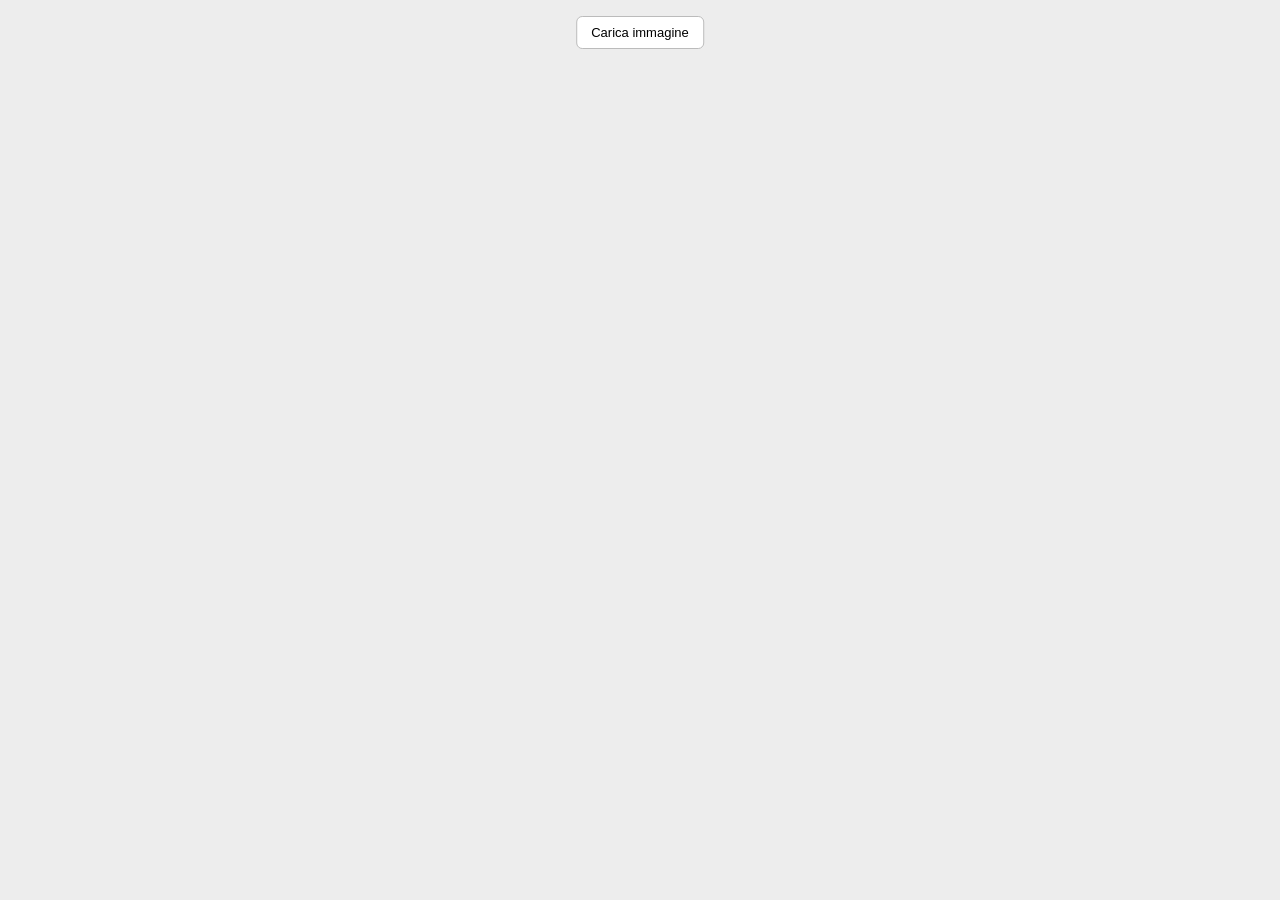
==== es1/index.html @ 6b8b4bc6 "sviluppo esercitazione 0 e 1" ====
<!DOCTYPE html>
<html lang="it">
<head>
  <meta charset="utf-8">
  <meta name="viewport" content="width=device-width, initial-scale=1">
  <title>E1. Ricombinare una fotografia</title>
  <link rel="stylesheet" href="style.css">
  <script src="https://cdn.jsdelivr.net/npm/p5@2.3.3/lib/p5.min.js"></script>
  <script src="sketch.js"></script>
</head>
<body>
  <div class="toolbar">
    <button id="loadImageBtn">Carica immagine</button>
    <input type="file" id="fileInput" accept="image/*" hidden>
  </div>
</body>
</html>
---- es1/style.css ----
html,
body {
  margin: 0;
  min-height: 100%;
  background: #ededed;
  font-family: Arial, sans-serif;
}

body {
  min-height: 100vh;
  display: grid;
  place-items: center;
}

.toolbar {
  position: fixed;
  top: 16px;
  left: 50%;
  transform: translateX(-50%);
  display: flex;
  gap: 8px;
  z-index: 10;
}

button {
  border: 1px solid #bbb;
  background: #fff;
  padding: 8px 14px;
  border-radius: 6px;
  cursor: pointer;
  font-size: 13px;
}

canvas {
  display: block;
  width: 800px;
  height: 600px;
  background: #efefef;
  cursor: grab;
  user-select: none;
  touch-action: none;
}

canvas.dragging {
  cursor: grabbing;
}
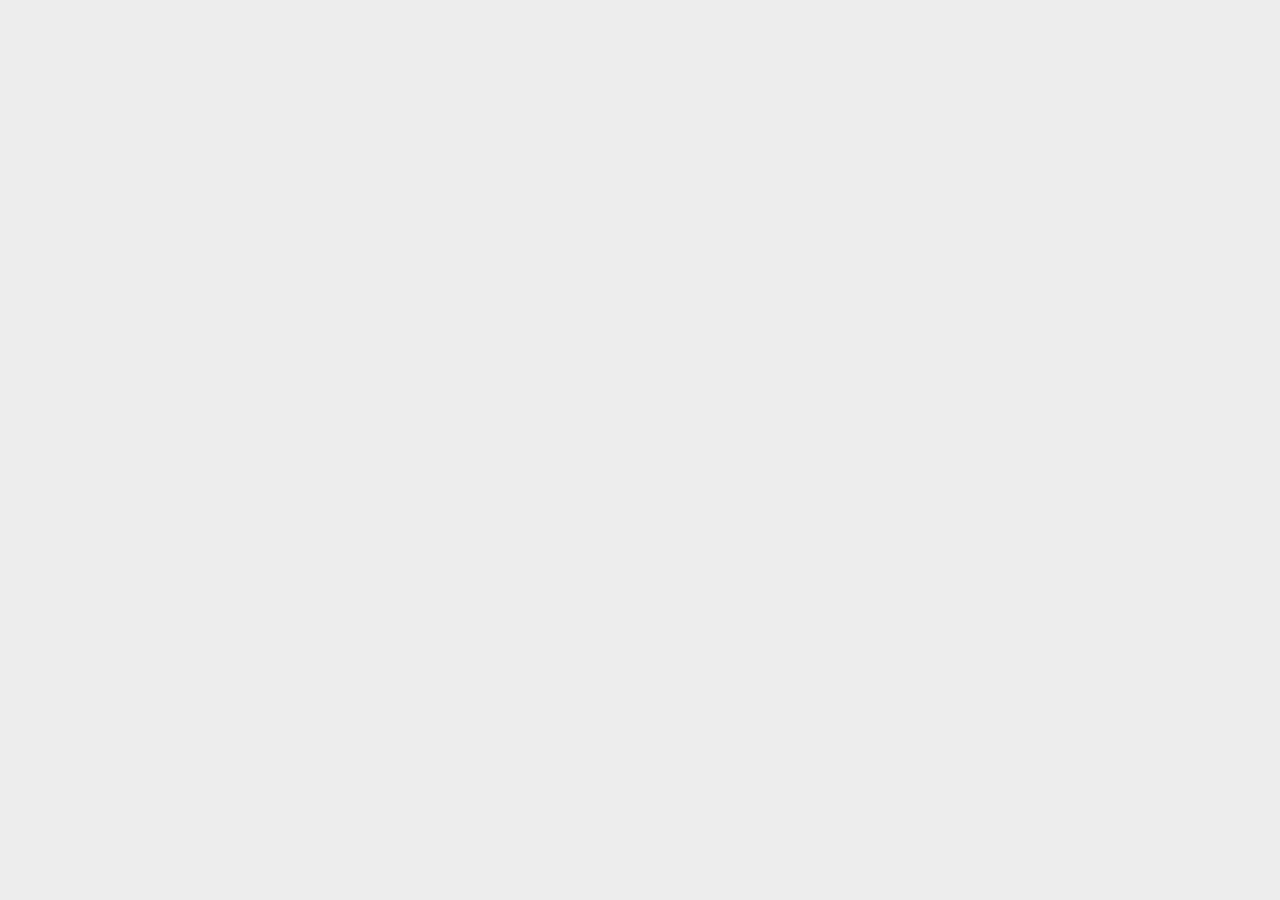
==== commit b2ab3157: "Completa es1: tasselli a colori e in bianco e nero, anteprima e fonte della foto" ====
--- a/es1/index.html
+++ b/es1/index.html
@@ -9,10 +9,6 @@
   <script src="sketch.js"></script>
 </head>
 <body>
-  <div class="toolbar">
-    <button id="loadImageBtn">Carica immagine</button>
-    <input type="file" id="fileInput" accept="image/*" hidden>
-  </div>
 </body>
 </html>
  
--- a/es1/style.css
+++ b/es1/style.css
@@ -10,25 +10,6 @@
   min-height: 100vh;
   display: grid;
   place-items: center;
-}
-
-.toolbar {
-  position: fixed;
-  top: 16px;
-  left: 50%;
-  transform: translateX(-50%);
-  display: flex;
-  gap: 8px;
-  z-index: 10;
-}
-
-button {
-  border: 1px solid #bbb;
-  background: #fff;
-  padding: 8px 14px;
-  border-radius: 6px;
-  cursor: pointer;
-  font-size: 13px;
 }
 
 canvas {
